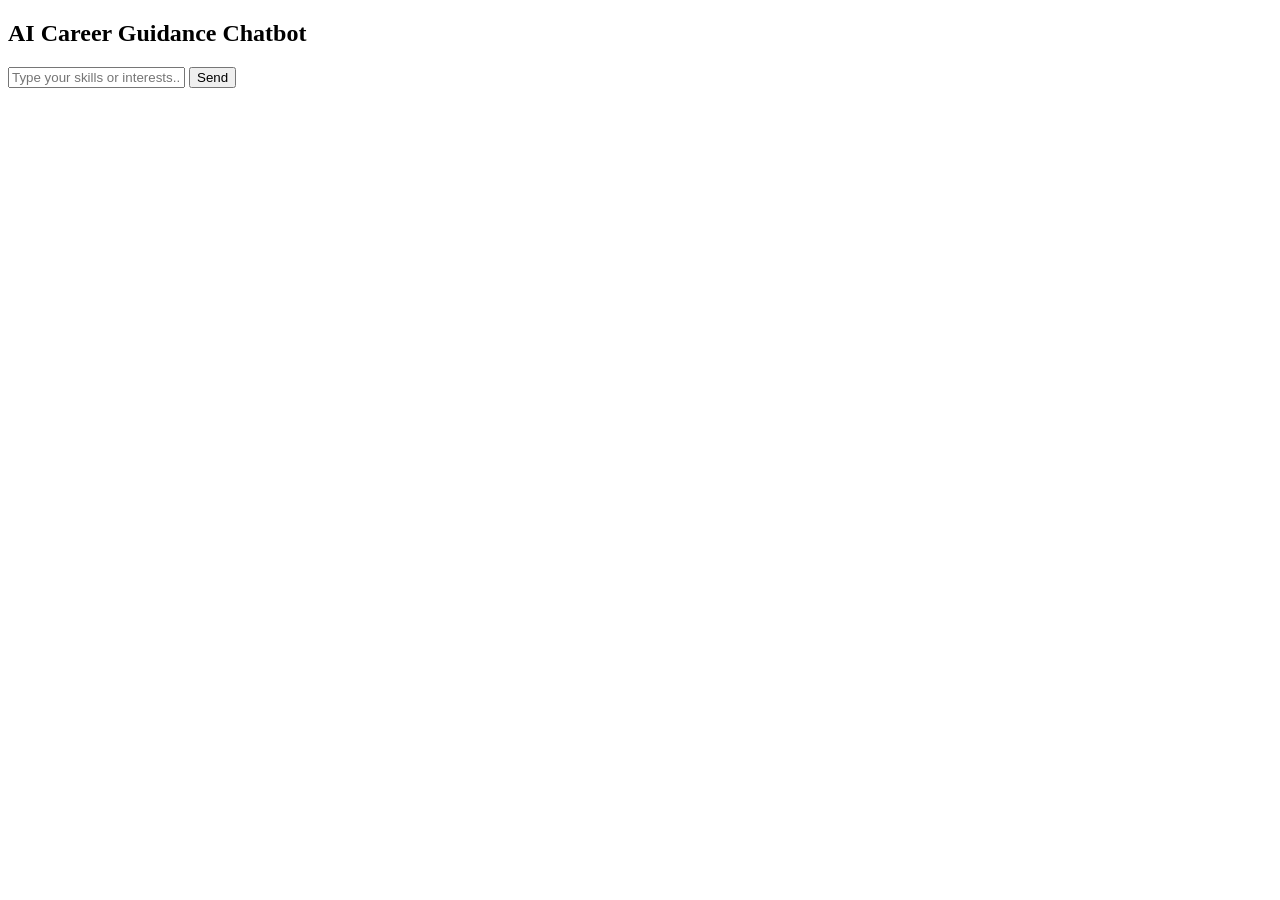
==== templates/index.html @ 6378e3c3 "Fix API routing and frontend chat endpoint" ====
<!DOCTYPE html>
<html lang="en">
<head>
  <meta charset="UTF-8" />
  <title>AI Career Guidance Chatbot</title>
  <link rel="stylesheet" href="/static/style.css" />
</head>
<body>
  <div class="chatbox">
    <h2>AI Career Guidance Chatbot</h2>
    <div id="chatlog"></div>
    <input id="userInput" type="text" placeholder="Type your skills or interests..." />
    <button onclick="sendMessage()">Send</button>
  </div>

  <script>
    async function sendMessage() {
      const input = document.getElementById("userInput");
      const message = input.value;
      input.value = "";

      const chatlog = document.getElementById("chatlog");
      chatlog.innerHTML += `<p><b>You:</b> ${message}</p>`;

      const res = await fetch("/chat", {
        method: "POST",
        headers: { "Content-Type": "application/json" },
        body: JSON.stringify({ message }),
      });

      const data = await res.json();
      chatlog.innerHTML += `<p><b>Bot:</b> ${data.reply.replace(/\n/g, "<br>")}</p>`;
    }
  </script>
</body>
</html>
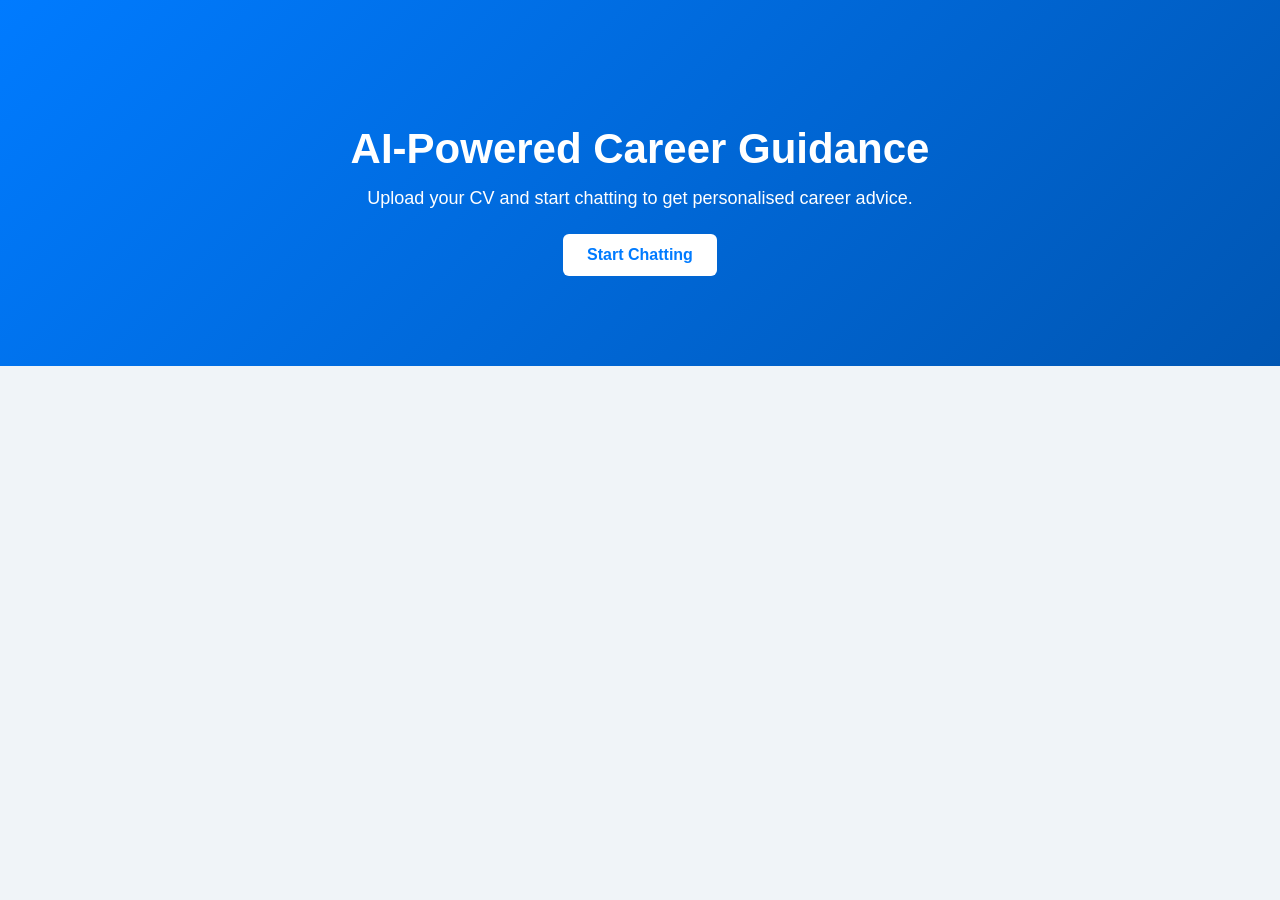
==== commit 018bd997: "Switch to gemini-flash-latest and handle free-tier quota limits gracefully" ====
--- a/templates/index.html
+++ b/templates/index.html
@@ -2,35 +2,59 @@
 <html lang="en">
 <head>
   <meta charset="UTF-8" />
-  <title>AI Career Guidance Chatbot</title>
+  <title>AI Career Guidance Platform</title>
   <link rel="stylesheet" href="/static/style.css" />
 </head>
 <body>
+
+<section class="hero">
+  <h1>AI-Powered Career Guidance</h1>
+  <p>Upload your CV and start chatting to get personalised career advice.</p>
+  <button class="btn primary" onclick="startChat()">Start Chatting</button>
+</section>
+
+<section id="chatSection" class="chat-section hidden">
   <div class="chatbox">
-    <h2>AI Career Guidance Chatbot</h2>
+    <h2>Career Guidance Chat</h2>
+
     <div id="chatlog"></div>
-    <input id="userInput" type="text" placeholder="Type your skills or interests..." />
-    <button onclick="sendMessage()">Send</button>
+
+    <input id="userInput" type="text" placeholder="Type your skills (e.g. python sql)" />
+    <input id="cvFile" type="file" accept=".pdf,.docx" />
+
+    <button class="btn primary" onclick="sendMessage()">Send</button>
   </div>
+</section>
 
-  <script>
-    async function sendMessage() {
-      const input = document.getElementById("userInput");
-      const message = input.value;
-      input.value = "";
+<script>
+  function startChat() {
+    document.querySelector(".hero").style.display = "none";
+    document.getElementById("chatSection").classList.remove("hidden");
+  }
 
-      const chatlog = document.getElementById("chatlog");
-      chatlog.innerHTML += `<p><b>You:</b> ${message}</p>`;
+  async function sendMessage() {
+    const message = document.getElementById("userInput").value;
+    const fileInput = document.getElementById("cvFile");
+    const chatlog = document.getElementById("chatlog");
 
-      const res = await fetch("/chat", {
-        method: "POST",
-        headers: { "Content-Type": "application/json" },
-        body: JSON.stringify({ message }),
-      });
+    const formData = new FormData();
+    formData.append("message", message);
 
-      const data = await res.json();
-      chatlog.innerHTML += `<p><b>Bot:</b> ${data.reply.replace(/\n/g, "<br>")}</p>`;
+    if (fileInput.files.length > 0) {
+      formData.append("cv", fileInput.files[0]);
     }
-  </script>
+
+    chatlog.innerHTML += `<p><b>You:</b> ${message}</p>`;
+
+    const res = await fetch("/chat", {
+      method: "POST",
+      body: formData
+    });
+
+    const data = await res.json();
+    chatlog.innerHTML += `<p><b>Bot:</b><br>${data.reply.replace(/\n/g, "<br>")}</p>`;
+  }
+</script>
+
 </body>
 </html>
--- a/static/style.css
+++ b/static/style.css
@@ -0,0 +1,75 @@
+body {
+  font-family: Arial, sans-serif;
+  margin: 0;
+  background: #f0f4f8;
+  color: #333;
+}
+
+/* HERO */
+.hero {
+  text-align: center;
+  padding: 90px 20px;
+  background: linear-gradient(135deg, #007bff, #0056b3);
+  color: white;
+}
+
+.hero h1 {
+  font-size: 42px;
+  margin-bottom: 15px;
+}
+
+.hero p {
+  max-width: 600px;
+  margin: auto;
+  font-size: 18px;
+}
+
+/* BUTTON */
+.btn {
+  margin-top: 25px;
+  padding: 12px 24px;
+  border-radius: 6px;
+  border: none;
+  cursor: pointer;
+  font-size: 16px;
+}
+
+.btn.primary {
+  background: white;
+  color: #007bff;
+  font-weight: bold;
+}
+
+/* CHAT */
+.chat-section {
+  display: flex;
+  justify-content: center;
+  margin-top: 40px;
+}
+
+.chatbox {
+  background: white;
+  padding: 20px;
+  width: 420px;
+  border-radius: 10px;
+  box-shadow: 0 4px 12px rgba(0,0,0,0.1);
+}
+
+#chatlog {
+  height: 280px;
+  overflow-y: auto;
+  border: 1px solid #ddd;
+  padding: 10px;
+  margin-bottom: 10px;
+}
+
+input[type="text"],
+input[type="file"] {
+  width: 100%;
+  margin-bottom: 10px;
+  padding: 8px;
+}
+
+.hidden {
+  display: none;
+}
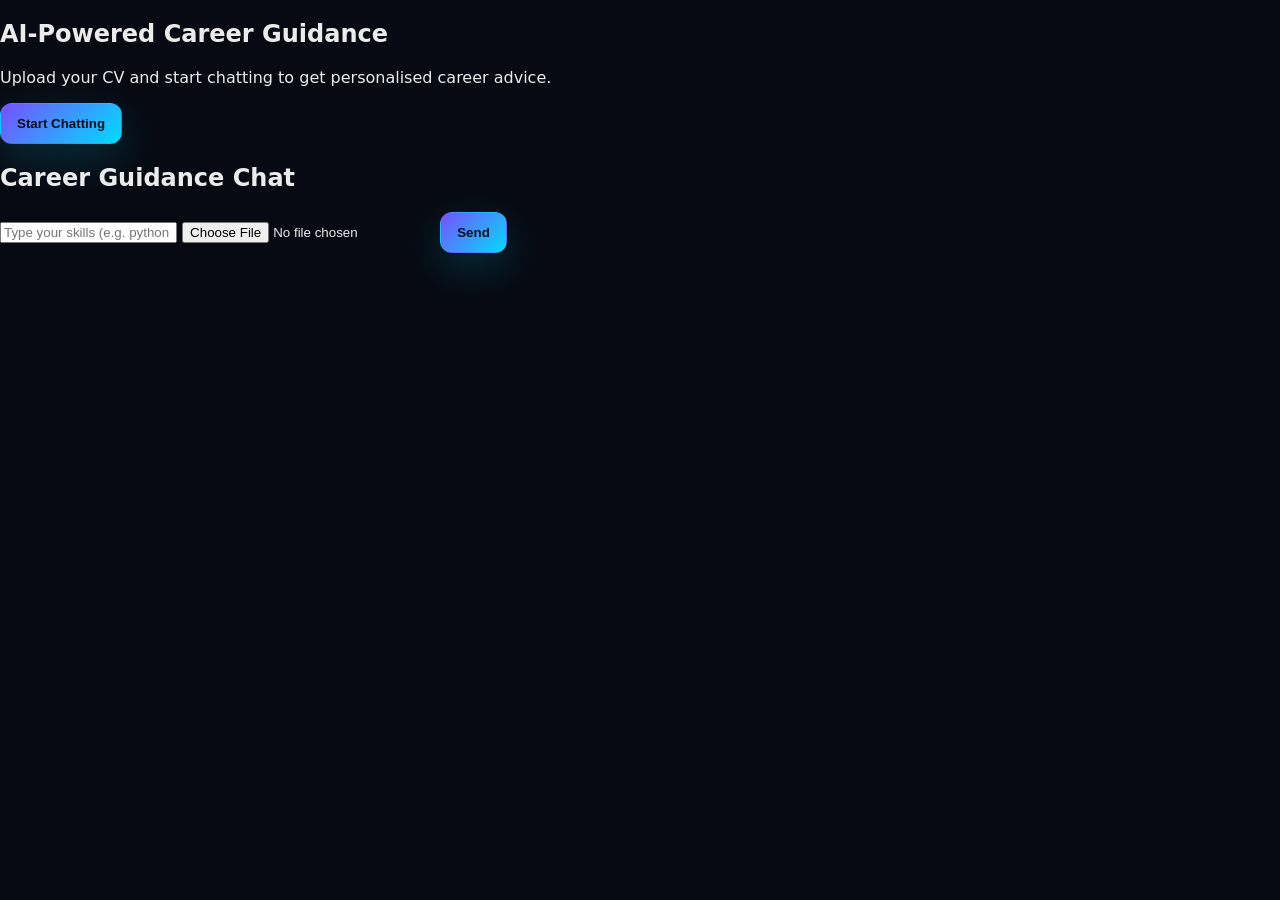
==== commit 58da4067: "Improvised GUI" ====
--- a/templates/index.html
+++ b/templates/index.html
@@ -1,60 +1,63 @@
 <!DOCTYPE html>
 <html lang="en">
+
 <head>
   <meta charset="UTF-8" />
   <title>AI Career Guidance Platform</title>
   <link rel="stylesheet" href="/static/style.css" />
 </head>
+
 <body>
 
-<section class="hero">
-  <h1>AI-Powered Career Guidance</h1>
-  <p>Upload your CV and start chatting to get personalised career advice.</p>
-  <button class="btn primary" onclick="startChat()">Start Chatting</button>
-</section>
+  <section class="hero">
+    <h1>AI-Powered Career Guidance</h1>
+    <p>Upload your CV and start chatting to get personalised career advice.</p>
+    <button class="btn primary" onclick="startChat()">Start Chatting</button>
+  </section>
 
-<section id="chatSection" class="chat-section hidden">
-  <div class="chatbox">
-    <h2>Career Guidance Chat</h2>
+  <section id="chatSection" class="chat-section hidden">
+    <div class="chatbox">
+      <h2>Career Guidance Chat</h2>
 
-    <div id="chatlog"></div>
+      <div id="chatlog"></div>
 
-    <input id="userInput" type="text" placeholder="Type your skills (e.g. python sql)" />
-    <input id="cvFile" type="file" accept=".pdf,.docx" />
+      <input id="userInput" type="text" placeholder="Type your skills (e.g. python sql)" />
+      <input id="cvFile" type="file" accept=".pdf,.docx" />
 
-    <button class="btn primary" onclick="sendMessage()">Send</button>
-  </div>
-</section>
+      <button class="btn primary" onclick="sendMessage()">Send</button>
+    </div>
+  </section>
 
-<script>
-  function startChat() {
-    document.querySelector(".hero").style.display = "none";
-    document.getElementById("chatSection").classList.remove("hidden");
-  }
-
-  async function sendMessage() {
-    const message = document.getElementById("userInput").value;
-    const fileInput = document.getElementById("cvFile");
-    const chatlog = document.getElementById("chatlog");
-
-    const formData = new FormData();
-    formData.append("message", message);
-
-    if (fileInput.files.length > 0) {
-      formData.append("cv", fileInput.files[0]);
+  <script>
+    function startChat() {
+      document.querySelector(".hero").style.display = "none";
+      document.getElementById("chatSection").classList.remove("hidden");
     }
 
-    chatlog.innerHTML += `<p><b>You:</b> ${message}</p>`;
+    async function sendMessage() {
+      const message = document.getElementById("userInput").value;
+      const fileInput = document.getElementById("cvFile");
+      const chatlog = document.getElementById("chatlog");
 
-    const res = await fetch("/chat", {
-      method: "POST",
-      body: formData
-    });
+      const formData = new FormData();
+      formData.append("message", message);
 
-    const data = await res.json();
-    chatlog.innerHTML += `<p><b>Bot:</b><br>${data.reply.replace(/\n/g, "<br>")}</p>`;
-  }
-</script>
+      if (fileInput.files.length > 0) {
+        formData.append("cv", fileInput.files[0]);
+      }
+
+      chatlog.innerHTML += `<p><b>You:</b> ${message}</p>`;
+
+      const res = await fetch("/chat", {
+        method: "POST",
+        body: formData
+      });
+
+      const data = await res.json();
+      chatlog.innerHTML += `<p><b>Bot:</b><br>${data.reply.replace(/\n/g, "<br>")}</p>`;
+    }
+  </script>
 
 </body>
-</html>
+
+</html>
--- a/static/style.css
+++ b/static/style.css
@@ -1,75 +1,662 @@
+:root {
+    --bg: #070A12;
+    --card: rgba(255, 255, 255, 0.06);
+    --card-2: rgba(255, 255, 255, 0.08);
+    --card-border: rgba(255, 255, 255, 0.12);
+    --text: rgba(255, 255, 255, 0.92);
+    --muted: rgba(255, 255, 255, 0.68);
+    --shadow: 0 20px 80px rgba(0, 0, 0, 0.45);
+    --radius: 18px;
+
+    --accentA: rgba(120, 80, 255, 1);
+    --accentB: rgba(0, 220, 255, 1);
+
+    --danger: rgba(255, 90, 120, 1);
+    --success: rgba(60, 220, 150, 1);
+}
+/* =========================
+   Navbar (premium glass)
+========================= */
+.navbar{
+  position: sticky;
+  top: 0;
+  z-index: 50;
+  background: rgba(7,10,18,0.65);
+  backdrop-filter: blur(14px);
+  border-bottom: 1px solid rgba(255,255,255,0.08);
+}
+
+.nav-inner{
+  max-width: 1200px;
+  margin: 0 auto;
+  padding: 14px 20px;
+  display: flex;
+  align-items: center;
+  justify-content: space-between;
+}
+
+.logo{
+  font-weight: 800;
+  letter-spacing: -0.3px;
+  font-size: 18px;
+}
+.logo-accent{
+  background: linear-gradient(135deg, rgba(120,80,255,1), rgba(0,220,255,1));
+  -webkit-background-clip: text;
+  -webkit-text-fill-color: transparent;
+}
+
+.nav-links{
+  display: flex;
+  align-items: center;
+  gap: 16px;
+}
+
+.nav-links a{
+  color: rgba(255,255,255,0.82);
+  text-decoration: none;
+  font-weight: 500;
+  font-size: 14px;
+}
+.nav-links a:hover{
+  color: rgba(255,255,255,1);
+}
+
+/* Small button variant */
+.btn.small{
+  padding: 8px 12px;
+  font-size: 13px;
+}
+
+* {
+    box-sizing: border-box;
+}
+
+html,
 body {
-  font-family: Arial, sans-serif;
-  margin: 0;
-  background: #f0f4f8;
-  color: #333;
-}
-
-/* HERO */
-.hero {
-  text-align: center;
-  padding: 90px 20px;
-  background: linear-gradient(135deg, #007bff, #0056b3);
-  color: white;
-}
-
-.hero h1 {
-  font-size: 42px;
-  margin-bottom: 15px;
-}
-
-.hero p {
-  max-width: 600px;
-  margin: auto;
-  font-size: 18px;
-}
-
-/* BUTTON */
+    margin: 0;
+    padding: 0;
+    font-family: "Inter", system-ui, -apple-system, Segoe UI, Roboto, Arial, sans-serif;
+    background: var(--bg);
+    color: var(--text);
+}
+
+/* Optional: make links consistent */
+a {
+    color: inherit;
+}
+
+/* =========================
+   Global premium background wrapper
+   Put your page content inside <section class="page"> ... </section>
+========================= */
+.page {
+    position: relative;
+    min-height: calc(100vh - 80px);
+    display: flex;
+    align-items: center;
+    justify-content: center;
+    padding: 64px 20px;
+    background:
+        radial-gradient(1200px 600px at 20% 10%, rgba(120, 80, 255, 0.25), transparent 55%),
+        radial-gradient(900px 500px at 80% 30%, rgba(0, 220, 255, 0.18), transparent 55%),
+        radial-gradient(900px 500px at 70% 80%, rgba(255, 110, 180, 0.14), transparent 55%),
+        var(--bg);
+    overflow: hidden;
+}
+
+.page-bg {
+    position: absolute;
+    inset: 0;
+    pointer-events: none;
+}
+
+.grid-overlay {
+    position: absolute;
+    inset: 0;
+    background-image: linear-gradient(rgba(255, 255, 255, 0.05) 1px, transparent 1px),
+        linear-gradient(90deg, rgba(255, 255, 255, 0.05) 1px, transparent 1px);
+    background-size: 48px 48px;
+    mask-image: radial-gradient(circle at 30% 30%, black 0%, transparent 60%);
+    opacity: 0.25;
+}
+
+.blob {
+    position: absolute;
+    width: 520px;
+    height: 520px;
+    filter: blur(60px);
+    opacity: 0.55;
+    border-radius: 999px;
+}
+
+.blob-1 {
+    left: -160px;
+    top: -140px;
+    background: rgba(120, 80, 255, 0.75);
+}
+
+.blob-2 {
+    right: -200px;
+    bottom: -160px;
+    background: rgba(0, 220, 255, 0.55);
+}
+
+/* =========================
+   Buttons
+========================= */
 .btn {
-  margin-top: 25px;
-  padding: 12px 24px;
-  border-radius: 6px;
-  border: none;
-  cursor: pointer;
-  font-size: 16px;
+    display: inline-flex;
+    align-items: center;
+    justify-content: center;
+    padding: 12px 16px;
+    border-radius: 12px;
+    font-weight: 700;
+    text-decoration: none;
+    transition: transform 0.15s ease, box-shadow 0.15s ease, background 0.15s ease, border 0.15s ease, opacity .15s ease;
+    border: 1px solid transparent;
+    cursor: pointer;
 }
 
 .btn.primary {
-  background: white;
-  color: #007bff;
-  font-weight: bold;
-}
-
-/* CHAT */
-.chat-section {
-  display: flex;
-  justify-content: center;
-  margin-top: 40px;
-}
-
-.chatbox {
-  background: white;
-  padding: 20px;
-  width: 420px;
-  border-radius: 10px;
-  box-shadow: 0 4px 12px rgba(0,0,0,0.1);
-}
-
-#chatlog {
-  height: 280px;
-  overflow-y: auto;
-  border: 1px solid #ddd;
-  padding: 10px;
-  margin-bottom: 10px;
-}
-
-input[type="text"],
-input[type="file"] {
-  width: 100%;
-  margin-bottom: 10px;
-  padding: 8px;
-}
-
-.hidden {
-  display: none;
-}
+    background: linear-gradient(135deg, var(--accentA), var(--accentB));
+    color: #061018;
+    box-shadow: 0 14px 40px rgba(0, 220, 255, 0.18);
+}
+
+.btn.primary:hover {
+    transform: translateY(-1px);
+    box-shadow: 0 18px 55px rgba(0, 220, 255, 0.22);
+}
+
+.btn.ghost {
+    background: rgba(255, 255, 255, 0.06);
+    border-color: rgba(255, 255, 255, 0.12);
+    color: var(--text);
+}
+
+.btn.ghost:hover {
+    transform: translateY(-1px);
+    background: rgba(255, 255, 255, 0.09);
+}
+
+.btn.block {
+    width: 100%;
+}
+
+/* =========================
+   Cards + forms (login/signup)
+========================= */
+.shell {
+    width: min(1100px, 100%);
+    position: relative;
+    z-index: 1;
+}
+
+.card {
+    background: rgba(255, 255, 255, 0.06);
+    border: 1px solid rgba(255, 255, 255, 0.14);
+    border-radius: var(--radius);
+    box-shadow: var(--shadow);
+    overflow: hidden;
+}
+
+.card-pad {
+    padding: 22px;
+}
+
+.card-title {
+    font-size: 22px;
+    letter-spacing: -0.3px;
+    margin: 0 0 6px;
+}
+
+.card-subtitle {
+    margin: 0 0 18px;
+    color: var(--muted);
+    line-height: 1.5;
+    font-size: 14.5px;
+}
+
+.form {
+    display: grid;
+    gap: 12px;
+}
+
+.input {
+    width: 100%;
+    padding: 12px 12px;
+    border-radius: 12px;
+    border: 1px solid rgba(255, 255, 255, 0.14);
+    background: rgba(0, 0, 0, 0.20);
+    color: var(--text);
+    outline: none;
+}
+
+.input::placeholder {
+    color: rgba(255, 255, 255, 0.45);
+}
+
+.input:focus {
+    border-color: rgba(0, 220, 255, 0.40);
+    box-shadow: 0 0 0 3px rgba(0, 220, 255, 0.10);
+}
+
+.helper-row {
+    display: flex;
+    justify-content: space-between;
+    align-items: center;
+    gap: 10px;
+    flex-wrap: wrap;
+    margin-top: 8px;
+}
+
+.small-link {
+    color: rgba(255, 255, 255, 0.78);
+    text-decoration: none;
+    font-size: 13px;
+    opacity: 0.9;
+}
+
+.small-link:hover {
+    opacity: 1;
+    text-decoration: underline;
+}
+
+/* Flash messages (if your base.html renders them) */
+.flash {
+    padding: 12px 12px;
+    border-radius: 12px;
+    border: 1px solid rgba(255, 255, 255, 0.14);
+    background: rgba(255, 255, 255, 0.06);
+    margin-bottom: 14px;
+    color: rgba(255, 255, 255, 0.9);
+    font-size: 13.5px;
+    line-height: 1.4;
+}
+
+.flash.error {
+    border-color: rgba(255, 90, 120, 0.35);
+    background: rgba(255, 90, 120, 0.10);
+}
+
+.flash.success {
+    border-color: rgba(60, 220, 150, 0.30);
+    background: rgba(60, 220, 150, 0.10);
+}
+
+/* =========================
+   Landing (your existing landing styles, kept)
+========================= */
+.landing {
+    position: relative;
+    min-height: calc(100vh - 80px);
+    display: flex;
+    align-items: center;
+    justify-content: center;
+    padding: 64px 20px;
+    background:
+        radial-gradient(1200px 600px at 20% 10%, rgba(120, 80, 255, 0.25), transparent 55%),
+        radial-gradient(900px 500px at 80% 30%, rgba(0, 220, 255, 0.18), transparent 55%),
+        radial-gradient(900px 500px at 70% 80%, rgba(255, 110, 180, 0.14), transparent 55%),
+        var(--bg);
+    color: var(--text);
+    overflow: hidden;
+}
+
+.landing-bg {
+    position: absolute;
+    inset: 0;
+    pointer-events: none;
+}
+
+.landing-inner {
+    width: min(1150px, 100%);
+    position: relative;
+    display: grid;
+    grid-template-columns: 1.15fr 0.85fr;
+    gap: 42px;
+    align-items: center;
+    z-index: 1;
+}
+
+.pill {
+    display: inline-flex;
+    padding: 10px 14px;
+    border-radius: 999px;
+    background: rgba(255, 255, 255, 0.08);
+    border: 1px solid rgba(255, 255, 255, 0.12);
+    color: var(--muted);
+    font-size: 13px;
+    letter-spacing: 0.2px;
+}
+
+.hero-title {
+    margin: 16px 0 10px;
+    font-size: clamp(34px, 4vw, 54px);
+    line-height: 1.05;
+    letter-spacing: -0.7px;
+}
+
+.hero-highlight {
+    display: block;
+    color: rgba(255, 255, 255, 0.76);
+    font-weight: 600;
+    margin-top: 10px;
+}
+
+.hero-subtitle {
+    margin: 0 0 22px;
+    font-size: 16.5px;
+    color: var(--muted);
+    line-height: 1.6;
+    max-width: 54ch;
+}
+
+.hero-cta {
+    display: flex;
+    gap: 12px;
+    flex-wrap: wrap;
+    margin-bottom: 22px;
+}
+
+.hero-stats {
+    display: flex;
+    gap: 18px;
+    margin-top: 14px;
+    flex-wrap: wrap;
+}
+
+.stat {
+    padding: 12px 14px;
+    border-radius: 14px;
+    background: rgba(255, 255, 255, 0.06);
+    border: 1px solid rgba(255, 255, 255, 0.12);
+}
+
+.stat-num {
+    font-weight: 800;
+    font-size: 16px;
+}
+
+.stat-label {
+    font-size: 12.5px;
+    color: var(--muted);
+    margin-top: 4px;
+}
+
+.preview-card {
+    position: relative;
+    background: rgba(255, 255, 255, 0.06);
+    border: 1px solid rgba(255, 255, 255, 0.14);
+    border-radius: 18px;
+    box-shadow: var(--shadow);
+    overflow: hidden;
+}
+
+.preview-top {
+    display: flex;
+    align-items: center;
+    gap: 8px;
+    padding: 12px 14px;
+    border-bottom: 1px solid rgba(255, 255, 255, 0.10);
+    background: rgba(0, 0, 0, 0.18);
+}
+
+.dot {
+    width: 10px;
+    height: 10px;
+    border-radius: 999px;
+    opacity: 0.9;
+}
+
+.dot.red {
+    background: #ff5f57;
+}
+
+.dot.yellow {
+    background: #febc2e;
+}
+
+.dot.green {
+    background: #28c840;
+}
+
+.preview-title {
+    margin-left: 8px;
+    font-size: 12.5px;
+    color: rgba(255, 255, 255, 0.75);
+}
+
+.preview-body {
+    padding: 16px;
+}
+
+.msg {
+    display: flex;
+    margin: 10px 0;
+}
+
+.msg.user {
+    justify-content: flex-end;
+}
+
+.msg.bot {
+    justify-content: flex-start;
+}
+
+.bubble {
+    max-width: 92%;
+    padding: 12px 12px;
+    border-radius: 14px;
+    line-height: 1.5;
+    font-size: 13.5px;
+}
+
+.msg.user .bubble {
+    background: rgba(120, 80, 255, 0.22);
+    border: 1px solid rgba(120, 80, 255, 0.35);
+}
+
+.msg.bot .bubble {
+    background: rgba(0, 220, 255, 0.12);
+    border: 1px solid rgba(0, 220, 255, 0.20);
+}
+
+.mini-cards {
+    display: flex;
+    gap: 10px;
+    margin-top: 14px;
+    flex-wrap: wrap;
+}
+
+.mini {
+    padding: 8px 10px;
+    font-size: 12px;
+    border-radius: 999px;
+    background: rgba(255, 255, 255, 0.06);
+    border: 1px solid rgba(255, 255, 255, 0.12);
+    color: rgba(255, 255, 255, 0.76);
+}
+
+.floating-badge {
+    position: absolute;
+    padding: 10px 12px;
+    border-radius: 999px;
+    background: rgba(255, 255, 255, 0.08);
+    border: 1px solid rgba(255, 255, 255, 0.14);
+    color: rgba(255, 255, 255, 0.85);
+    font-size: 12.5px;
+    box-shadow: 0 18px 50px rgba(0, 0, 0, 0.25);
+    backdrop-filter: blur(10px);
+    animation: floaty 4.6s ease-in-out infinite;
+}
+
+.badge-1 {
+    top: 22px;
+    right: 22px;
+    animation-delay: 0s;
+}
+
+.badge-2 {
+    bottom: 18px;
+    left: 26px;
+    animation-delay: 1s;
+}
+
+.badge-3 {
+    top: 55%;
+    right: -6px;
+    animation-delay: 2s;
+}
+
+@keyframes floaty {
+
+    0%,
+    100% {
+        transform: translateY(0);
+    }
+
+    50% {
+        transform: translateY(-8px);
+    }
+}
+
+/* =========================
+   Chat page premium UI
+========================= */
+.chat-shell {
+    width: min(1100px, 100%);
+    position: relative;
+    z-index: 1;
+}
+
+.chat-card {
+    background: rgba(255, 255, 255, 0.06);
+    border: 1px solid rgba(255, 255, 255, 0.14);
+    border-radius: 18px;
+    box-shadow: var(--shadow);
+    overflow: hidden;
+}
+
+.chat-top {
+    display: flex;
+    align-items: center;
+    justify-content: space-between;
+    gap: 12px;
+    padding: 14px 16px;
+    border-bottom: 1px solid rgba(255, 255, 255, 0.10);
+    background: rgba(0, 0, 0, 0.18);
+}
+
+.chat-title {
+    display: flex;
+    flex-direction: column;
+    gap: 2px;
+}
+
+.chat-title h2 {
+    margin: 0;
+    font-size: 16px;
+    letter-spacing: -0.2px;
+}
+
+.chat-title p {
+    margin: 0;
+    font-size: 12.5px;
+    color: rgba(255, 255, 255, 0.68);
+}
+
+.chat-box {
+    height: 520px;
+    overflow: auto;
+    padding: 16px;
+}
+
+.message {
+    margin: 10px 0;
+    display: flex;
+    flex-direction: column;
+    gap: 6px;
+}
+
+.message strong {
+    font-size: 12px;
+    color: rgba(255, 255, 255, 0.65);
+}
+
+.message.user {
+    align-items: flex-end;
+}
+
+.message.bot {
+    align-items: flex-start;
+}
+
+.message .bubble {
+    width: fit-content;
+    max-width: min(760px, 92%);
+    padding: 12px 12px;
+    border-radius: 14px;
+    line-height: 1.55;
+    font-size: 13.5px;
+}
+
+.message.user .bubble {
+    background: rgba(120, 80, 255, 0.22);
+    border: 1px solid rgba(120, 80, 255, 0.35);
+}
+
+.message.bot .bubble {
+    background: rgba(0, 220, 255, 0.12);
+    border: 1px solid rgba(0, 220, 255, 0.20);
+}
+
+.chat-form {
+    display: flex;
+    gap: 10px;
+    padding: 14px 16px;
+    border-top: 1px solid rgba(255, 255, 255, 0.10);
+    background: rgba(0, 0, 0, 0.18);
+}
+
+.chat-form input {
+    flex: 1;
+    padding: 12px 12px;
+    border-radius: 12px;
+    border: 1px solid rgba(255, 255, 255, 0.14);
+    background: rgba(0, 0, 0, 0.20);
+    color: var(--text);
+    outline: none;
+}
+
+.chat-form input::placeholder {
+    color: rgba(255, 255, 255, 0.45);
+}
+
+.chat-form input:focus {
+    border-color: rgba(0, 220, 255, 0.40);
+    box-shadow: 0 0 0 3px rgba(0, 220, 255, 0.10);
+}
+
+@media (max-width: 980px) {
+    .landing-inner {
+        grid-template-columns: 1fr;
+    }
+
+    .hero-right {
+        order: 2;
+    }
+
+    .hero-left {
+        order: 1;
+    }
+
+    .badge-3 {
+        display: none;
+    }
+
+    .chat-box {
+        height: 60vh;
+    }
+}
